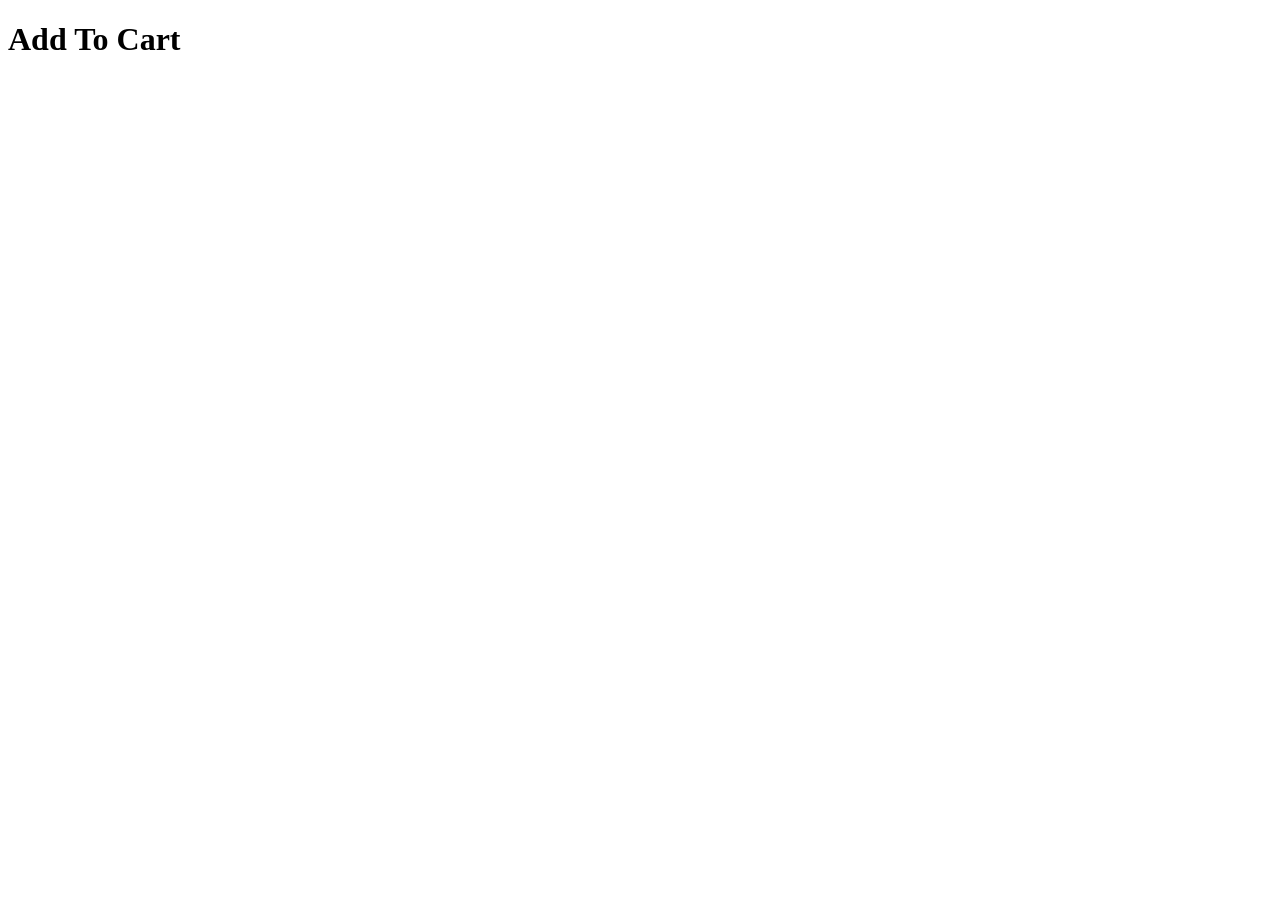
==== cart.html @ e21d6a17 "TICKTOkS" ====
<!DOCTYPE html>
<html lang="en">
<head>
    <meta charset="UTF-8">
    <meta name="viewport" content="width=device-width, initial-scale=1.0">
    <title>Document</title>
</head>
<body>
    <h1>Add To Cart</h1>
</body>
</html>
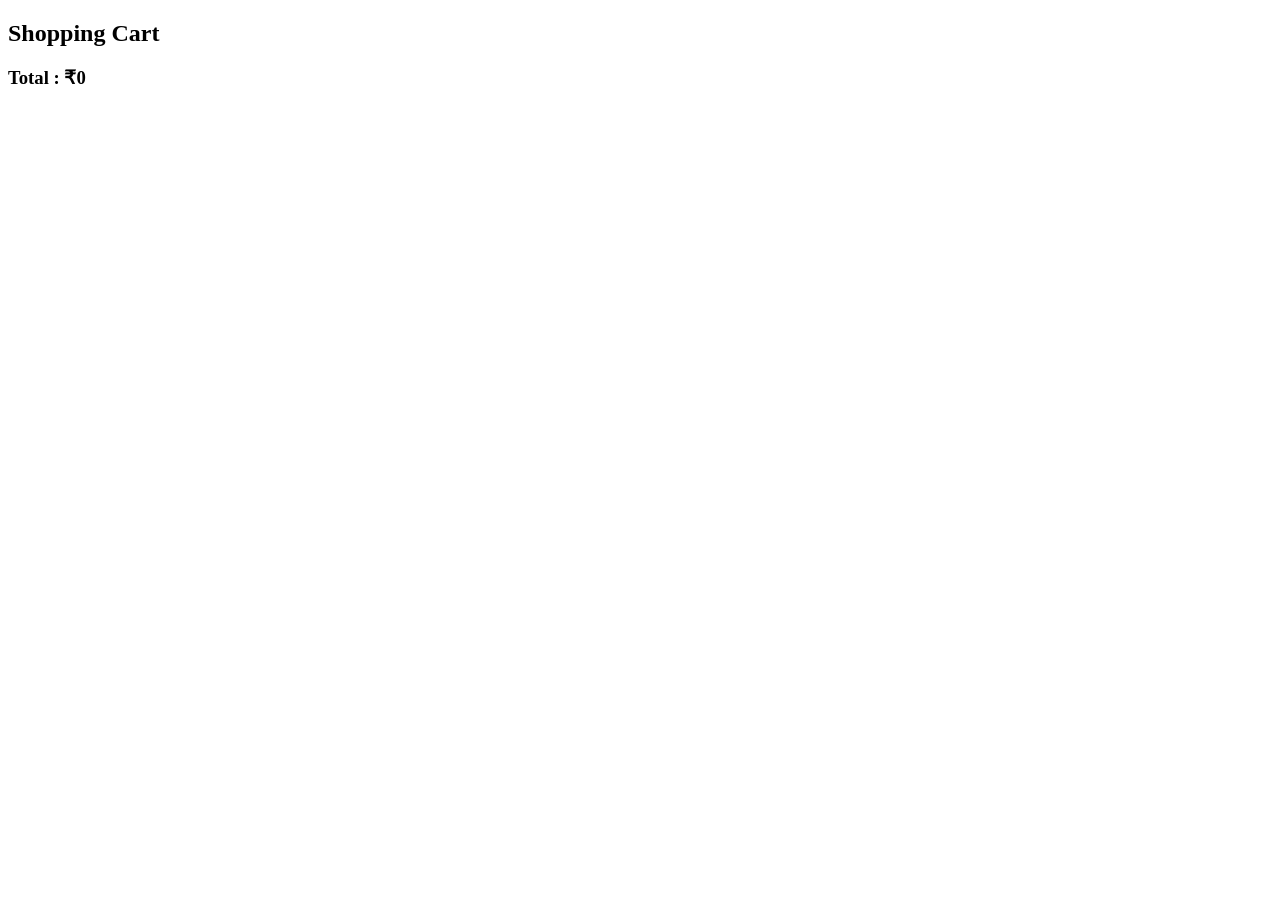
==== commit 2aceb148: "TickToks" ====
--- a/cart.html
+++ b/cart.html
@@ -6,6 +6,14 @@
     <title>Document</title>
 </head>
 <body>
-    <h1>Add To Cart</h1>
+    <div class="container mt-5">
+
+    <h2>Shopping Cart</h2>
+
+    <div id="cartItems"></div>
+
+</div>
+
+<script src="showcart.js"></script>
 </body>
 </html>
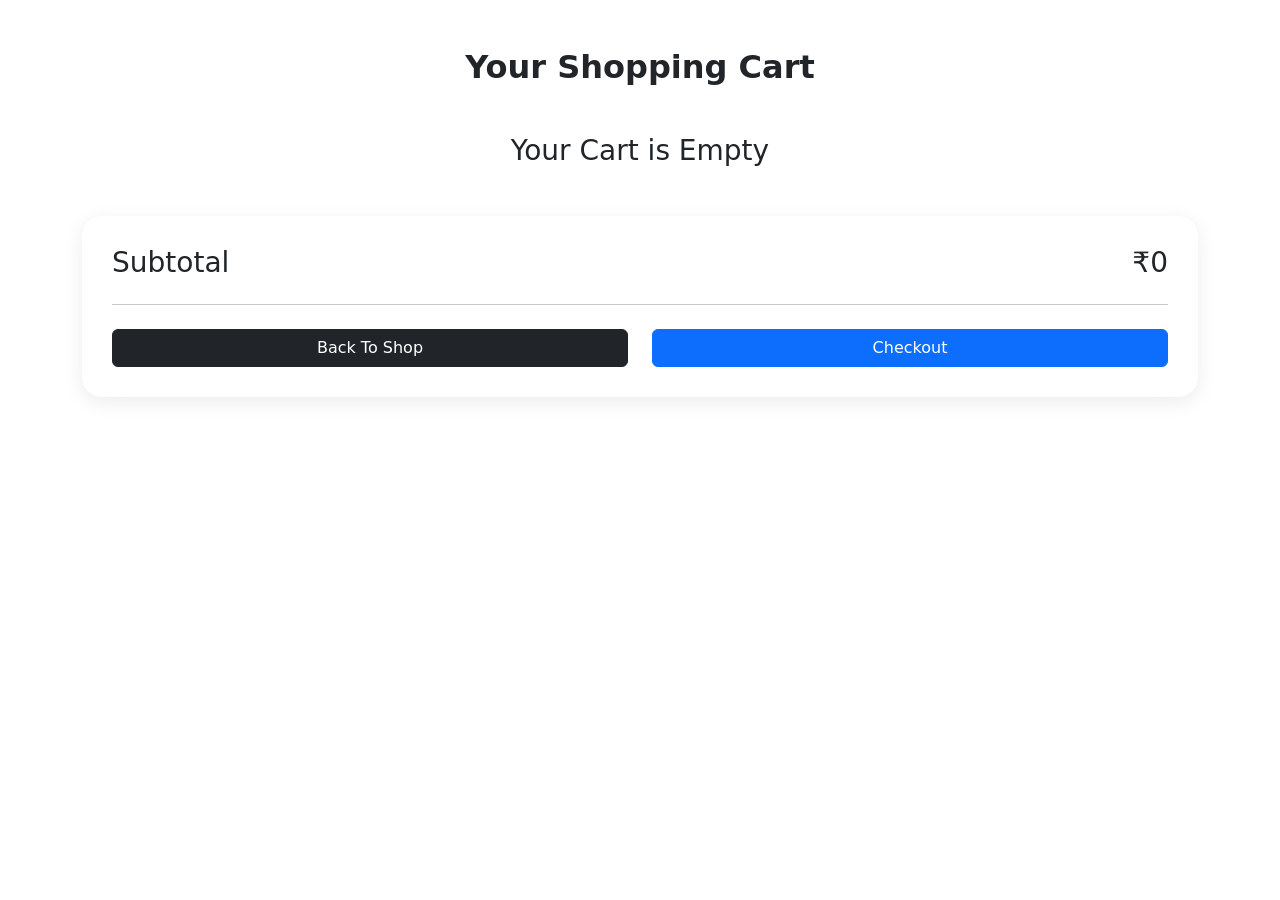
==== commit 92cf194a: "TickToks" ====
--- a/cart.html
+++ b/cart.html
@@ -3,17 +3,52 @@
 <head>
     <meta charset="UTF-8">
     <meta name="viewport" content="width=device-width, initial-scale=1.0">
-    <title>Document</title>
+    <title>Cart</title>
+    <link rel="stylesheet" href="Asset/css/cart.css">
+        <link href="https://cdn.jsdelivr.net/npm/bootstrap@5.3.0/dist/css/bootstrap.min.css" rel="stylesheet">
+
 </head>
 <body>
-    <div class="container mt-5">
+  <div class="container py-5">
 
-    <h2>Shopping Cart</h2>
+    <h2 class="text-center fw-bold mb-5">
+        Your Shopping Cart
+    </h2>
 
     <div id="cartItems"></div>
+
+    <div class="cart-summary mt-5">
+
+        <div class="d-flex justify-content-between">
+            <h3>Subtotal</h3>
+            <h3 id="totalPrice">₹0</h3>
+        </div>
+
+        <hr>
+
+        <div class="row mt-4">
+
+            <div class="col-md-6">
+                <a href="index.html" class="btn btn-dark w-100">
+                    Back To Shop
+                </a>
+            </div>
+
+            <div class="col-md-6">
+                <button class="btn btn-primary w-100">
+                    Checkout
+                </button>
+            </div>
+
+        </div>
+
+    </div>
 
 </div>
 
 <script src="showcart.js"></script>
+    <script src="https://cdn.jsdelivr.net/npm/bootstrap@5.3.0/dist/js/bootstrap.bundle.min.js"></script>
+
+
 </body>
 </html>
--- a/Asset/css/cart.css
+++ b/Asset/css/cart.css
@@ -0,0 +1,106 @@
+
+body{
+    background:#f5f5f5;
+}
+
+.cart-item{
+
+    background:white;
+
+    border-radius:20px;
+
+    padding:25px;
+
+    box-shadow:0 5px 20px rgba(0,0,0,.08);
+
+}
+
+.cart-image{
+
+    width:120px;
+
+    height:120px;
+
+    object-fit:contain;
+
+}
+
+.qty-btn{
+
+    width:38px;
+
+    height:38px;
+
+    border-radius:50%;
+
+    border:1px solid #ddd;
+
+    background:white;
+
+    font-size:18px;
+
+    transition:.3s;
+
+}
+
+.qty-btn:hover{
+
+    background:#4f46e5;
+
+    color:white;
+
+}
+
+.remove-btn{
+
+    width:40px;
+
+    height:40px;
+
+   
+
+    border:1px solid #ddd;
+
+    background:white;
+
+}
+
+.remove-btn:hover{
+
+    background:red;
+
+    color:white;
+
+}
+
+.cart-summary{
+
+    background:white;
+
+    padding:30px;
+
+    border-radius:20px;
+
+    box-shadow:0 5px 20px rgba(0,0,0,.08);
+
+}
+
+.btn-primary{
+
+    background:#5d4cf0;
+
+    border:none;
+
+    border-radius:30px;
+
+    padding:12px;
+
+}
+
+.btn-dark{
+
+    border-radius:30px;
+
+    padding:12px;
+
+}
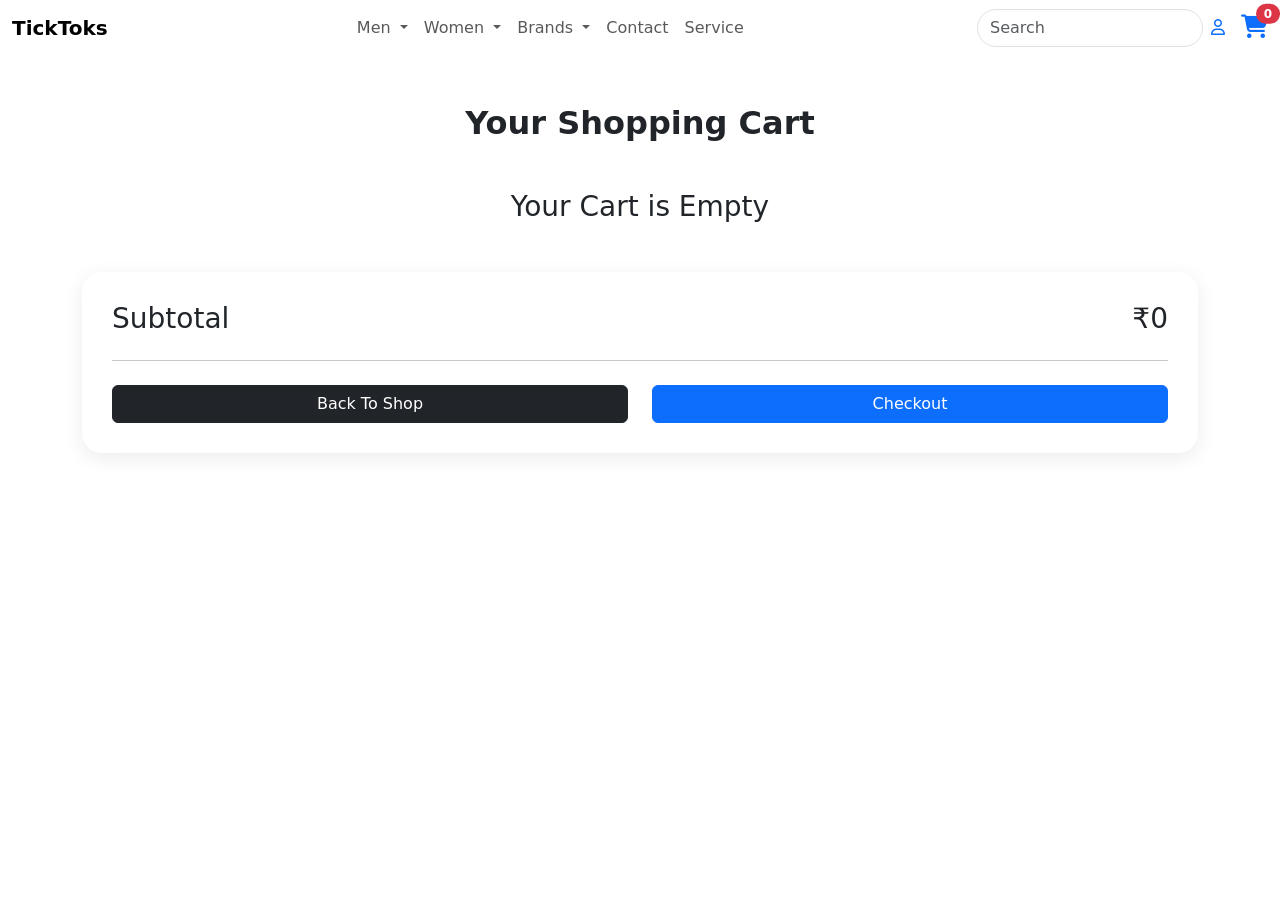
==== commit 75661b0e: "TickToks" ====
--- a/cart.html
+++ b/cart.html
@@ -1,54 +1,153 @@
 <!DOCTYPE html>
 <html lang="en">
+
 <head>
     <meta charset="UTF-8">
     <meta name="viewport" content="width=device-width, initial-scale=1.0">
     <title>Cart</title>
     <link rel="stylesheet" href="Asset/css/cart.css">
-        <link href="https://cdn.jsdelivr.net/npm/bootstrap@5.3.0/dist/css/bootstrap.min.css" rel="stylesheet">
+    <link href="https://cdn.jsdelivr.net/npm/bootstrap@5.3.0/dist/css/bootstrap.min.css" rel="stylesheet">
+    <link rel="stylesheet" href="https://cdnjs.cloudflare.com/ajax/libs/font-awesome/6.5.0/css/all.min.css">
+    <link rel="stylesheet" href="Asset/css/style.css">
+</head>
 
-</head>
 <body>
-  <div class="container py-5">
 
-    <h2 class="text-center fw-bold mb-5">
-        Your Shopping Cart
-    </h2>
+    <nav class="navbar navbar-expand-lg navbar-light">
+        <div class="container-fluid">
+            <!-- Logo -->
+            <a class="navbar-brand fw-bold" href="index.html">TickToks</a>
 
-    <div id="cartItems"></div>
+            <!-- Toggler -->
+            <button class="navbar-toggler" type="button" data-bs-toggle="collapse" data-bs-target="#mainNav"
+                aria-controls="mainNav" aria-expanded="false" aria-label="Toggle navigation">
+                <span class="navbar-toggler-icon"></span>
+            </button>
 
-    <div class="cart-summary mt-5">
+            <!-- Navbar links -->
+            <div class="collapse navbar-collapse" id="mainNav">
+                <ul class="navbar-nav mx-auto">
 
-        <div class="d-flex justify-content-between">
-            <h3>Subtotal</h3>
-            <h3 id="totalPrice">₹0</h3>
+                    <!-- Men -->
+                    <li class="nav-item dropdown">
+                        <a class="nav-link dropdown-toggle nav-sale" href="men.html" id="saleDropdown" role="button"
+                            data-bs-toggle="dropdown" aria-expanded="false">
+                            Men
+                        </a>
+                        <ul class="dropdown-menu" aria-labelledby="saleDropdown">
+                            <li><a class="dropdown-item" href="men.html">Philipp Plein</a></li>
+                            <li><a class="dropdown-item" href="men.html">Adidas</a></li>
+                            <li><a class="dropdown-item" href="men.html">Timex</a></li>
+                            <li><a class="dropdown-item" href="men.html">Guess </a></li>
+                            <li><a class="dropdown-item" href="men.html">Gc</a></li>
+                            <li><a class="dropdown-item" href="men.html">Untld</a></li>
+                            <li><a class="dropdown-item" href="men.html">Versace</a></li>
+                            <li><a class="dropdown-item" href="men.html">Nautica</a></li>
+
+                        </ul>
+                    </li>
+                    <!-- women  -->
+                    <li class="nav-item dropdown">
+                        <a class="nav-link dropdown-toggle nav-sale" href="#" id="saleDropdown" role="button"
+                            data-bs-toggle="dropdown" aria-expanded="false">
+                            Women
+                        </a>
+                        <ul class="dropdown-menu" aria-labelledby="saleDropdown">
+                            <li><a class="dropdown-item" href="women.html">Cartier</a></li>
+                            <li><a class="dropdown-item" href="women.html">Rolex</a></li>
+                            <li><a class="dropdown-item" href="women.html">Chanel</a></li>
+                            <li><a class="dropdown-item" href="women.html">Titan </a></li>
+                            <li><a class="dropdown-item" href="women.html">Fastrack</a></li>
+                            <li><a class="dropdown-item" href="women.html">Fossil</a></li>
+
+                        </ul>
+                    </li>
+
+                    <!-- BRANDS -->
+                    <li class="nav-item dropdown">
+                        <a class="nav-link dropdown-toggle" href="#" id="brandsDropdown" role="button"
+                            data-bs-toggle="dropdown" aria-expanded="false">
+                            Brands
+                        </a>
+                        <ul class="dropdown-menu" aria-labelledby="brandsDropdown">
+                            <li><a class="dropdown-item" href="#">Timex</a></li>
+                            <li><a class="dropdown-item" href="#">Fastrack</a></li>
+                            <li><a class="dropdown-item" href="#">Titan</a></li>
+                            <li><a class="dropdown-item" href="#">Casio</a></li>
+                        </ul>
+                    </li>
+
+                    <!-- Other links -->
+                    <li class="nav-item"><a class="nav-link" href="contact.html"> Contact </a></li>
+                    <li class="nav-item"><a class="nav-link" href="service.html"> Service</a></li>
+
+                </ul>
+
+                <!-- Right side icons -->
+                <div class="d-flex align-items-center">
+                    <input class="form-control me-2" type="search" placeholder="Search" aria-label="Search"
+                        style="border-radius: 20px;">
+                    <a href="login.html" class="me-3"><i class="fa-regular fa-user"></i></a>
+
+                    <a href="cart.html" class="position-relative">
+
+                        <i class="fa-solid fa-cart-shopping fs-4"></i>
+
+                        <span id="cart-count"
+                            class="position-absolute top-0 start-100 translate-middle badge rounded-pill bg-danger">
+
+                            0
+
+                        </span>
+
+                    </a>
+                </div>
+            </div>
         </div>
+    </nav>
 
-        <hr>
+    <div class="container py-5">
 
-        <div class="row mt-4">
+        <h2 class="text-center fw-bold mb-5">
+            Your Shopping Cart
+        </h2>
 
-            <div class="col-md-6">
-                <a href="index.html" class="btn btn-dark w-100">
-                    Back To Shop
-                </a>
+        <div id="cartItems"></div>
+
+        <div class="cart-summary mt-5">
+
+            <div class="d-flex justify-content-between">
+                <h3>Subtotal</h3>
+                <h3 id="totalPrice">₹0</h3>
             </div>
 
-            <div class="col-md-6">
-                <button class="btn btn-primary w-100">
-                    Checkout
-                </button>
+            <hr>
+
+            <div class="row mt-4">
+
+                <div class="col-md-6">
+                    <a href="index.html" class="btn btn-dark w-100">
+                        Back To Shop
+                    </a>
+                </div>
+
+                <div class="col-md-6">
+                    <button class="btn btn-primary w-100">
+                        Checkout
+                    </button>
+                </div>
+
             </div>
 
         </div>
 
     </div>
 
-</div>
-
-<script src="showcart.js"></script>
+    <script src="Asset/js/common.js"></script>
+    <script src="Asset/js/showcart.js"></script>
     <script src="https://cdn.jsdelivr.net/npm/bootstrap@5.3.0/dist/js/bootstrap.bundle.min.js"></script>
 
 
 </body>
+
 </html>
--- a/Asset/css/style.css
+++ b/Asset/css/style.css
@@ -0,0 +1,277 @@
+ :root {
+   --primary: #1c2955;
+   --secondary: #2d3239;
+
+
+ }
+
+ * {
+   margin: 0;
+   padding: 0;
+   box-sizing: border-box;
+ }
+
+ .info-navbar {
+   background-color: #0b0000;
+   /* dark background like your image */
+   color: #fff;
+   font-size: 14px;
+   padding: 6px 0;
+ }
+
+ .info-navbar a {
+   color: #fff;
+   text-decoration: none;
+   margin-right: 10px;
+ }
+
+ .info-navbar a:hover {
+   color: #0d6efd;
+ }
+
+
+
+ .image-slider .slick-slide:focus,
+ .image-slider .slick-slide a:focus {
+   outline: none !important;
+   border: none !important;
+   box-shadow: none !important;
+ }
+
+ /* Also ensure the images themselves don't inherit a border */
+ .image-slider img {
+   border: none !important;
+   outline: none !important;
+ }
+
+ .title {
+   font-size: 44px;
+   color: #000;
+   text-transform: capitalize;
+
+ }
+
+ .title span {
+   color: var(--primary);
+ }
+
+ .title-span {
+   display: inline-block;
+   padding: 10px 20px;
+   background: var(--primary);
+   color: white;
+   border-radius: 30px;
+   margin: 0;
+   line-height: 1;
+ }
+
+ .tit {
+   color: var(--primary);
+ }
+
+ /* let style  */
+
+ .product-box {
+   position: relative;
+   overflow: hidden;
+   transition: .4s ease;
+   margin-bottom: 45px;
+   padding-bottom: 70px;
+   border-radius: 10px;
+
+ }
+
+ .pr-icon ul {
+
+   padding: 0;
+   margin: 0;
+   position: absolute;
+   top: 0;
+   right: -40px;
+   transition: .4s ease;
+   transform: translateX(40px)
+ }
+
+ .pr-icon ul li::marker {
+   content: none;
+ }
+
+ .pr-icon ul li a {
+   width: 40px;
+   height: 40px;
+   display: grid;
+   place-content: center;
+   background-color: var(--primary);
+   color: white;
+   margin-top: 10px;
+   border-radius: 5px;
+
+ }
+
+ .pr-icon ul li a:hover {
+   background-color: var(--secondary);
+
+ }
+
+ .product-box h3 {
+   font-size: 16px;
+   text-align: center;
+   margin-top: 10px;
+ }
+
+ .pr-txt {
+   text-align: center;
+   position: absolute;
+   background: white;
+   width: 90%;
+   bottom: 20px;
+   left: 6%;
+   box-shadow: rgba(100, 100, 111, 0.2) 0px 7px 20px 0px;
+   padding: 10px 0;
+   z-index: 99 !important;
+ }
+
+ .pr-img {
+   overflow: hidden;
+ }
+
+ .product-box:hover .pr-icon ul {
+   right: 20px;
+   transform: inherit;
+ }
+
+ .product-box:hover img {
+   transform: scale(1.1);
+ }
+
+ /* .watch-img img{
+  width: 500px;
+  height: 500px;
+  object-fit: contain;
+  margin-top: -40px;
+} */
+
+ .cartoon-box {
+   background: white;
+   border-radius: 16px;
+ }
+
+ .cartoon-box h2 {
+   font-size: 48px;
+   color: var(--primary);
+ }
+
+ .cartoon-box h3 {
+   font-size: 24px;
+   color: rgb(112, 112, 112);
+   font-weight: 600;
+ }
+
+ .cartoon-box p {
+   color: rgb(147, 149, 149);
+ }
+
+
+ /* lets style blog */
+ .blog-box {
+   width: 100%;
+   box-shadow: rgba(100, 100, 111, 0.2)0px 7px 29px 0;
+ }
+
+ .blog-text {
+   padding: 20px;
+ }
+
+ .blog-box .read-more {
+   color: rgb(49, 49, 51);
+   font-size: 12px;
+   font-weight: 600;
+   text-transform: uppercase;
+   position: relative;
+   margin-top: 40px;
+ }
+
+ .blog-box .read-more::before {
+   background-color: rgb(158, 138, 120);
+   position: absolute;
+   content: "";
+   width: 30px;
+   height: 1px;
+   left: 0;
+
+ }
+
+ /* let style footer  */
+ footer {
+   background-color: #03182c;
+   padding: 60px 0 0;
+   position: relative;
+ }
+
+ footer a,
+ footer p {
+   color: white;
+   text-decoration: none;
+ }
+
+ footer h4 {
+   font-size: 22px;
+   margin-bottom: 15px;
+   color: white;
+ }
+
+ footer h1 {
+   color: white;
+   font-size: 35px;
+   font-weight: bold;
+ }
+
+ .footer-link li a {
+   display: flex;
+   align-items: center;
+   gap: 10px;
+   margin-bottom: 10px;
+
+ }
+
+ .cont-flex {
+   display: flex;
+   align-items: center;
+   gap: 10px;
+   margin-bottom: 15px;
+ }
+
+ .cont-flex i {
+   background-color: var(--primary);
+   width: 40px;
+   height: 40px;
+   display: grid;
+   place-content: center;
+   border-radius: 100%;
+   color: white;
+   list-style: none;
+ }
+
+ .cont-flex>div {
+   width: 75%;
+ }
+
+ .cont-flex span {
+   display: block;
+   color: white;
+   font-size: 17px;
+   font-weight: 600;
+ }
+
+ .copyright {
+   padding: 15px 0;
+   text-align: center;
+   border-top: 2px solid white;
+   margin-top: 15px;
+ }
+
+  .footer-link li{
+    list-style: none;
+  }
+
+  
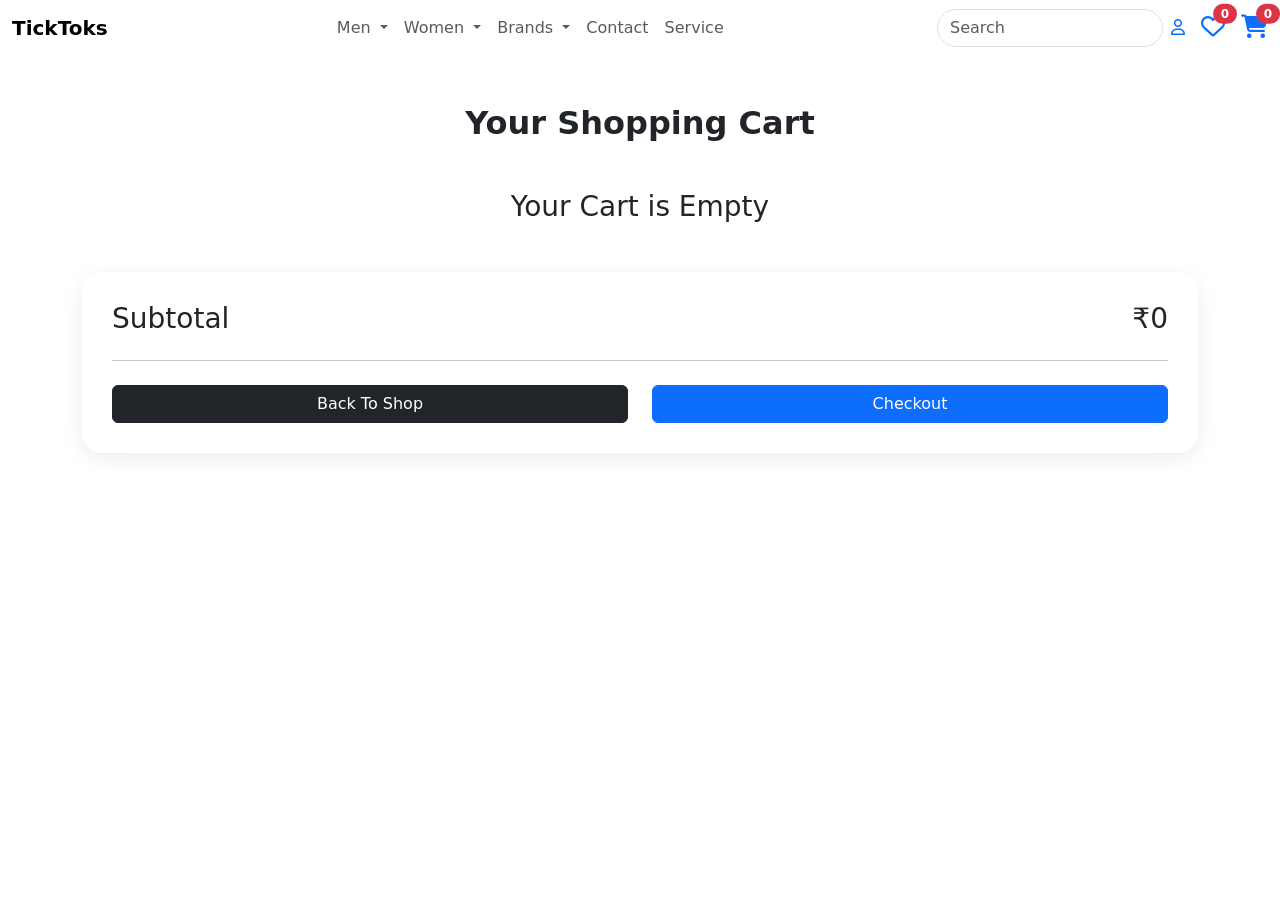
==== commit 109b638a: "TickToks" ====
--- a/cart.html
+++ b/cart.html
@@ -9,6 +9,7 @@
     <link href="https://cdn.jsdelivr.net/npm/bootstrap@5.3.0/dist/css/bootstrap.min.css" rel="stylesheet">
     <link rel="stylesheet" href="https://cdnjs.cloudflare.com/ajax/libs/font-awesome/6.5.0/css/all.min.css">
     <link rel="stylesheet" href="Asset/css/style.css">
+    <link rel="stylesheet" href="">
 </head>
 
 <body>
@@ -89,6 +90,21 @@
                         style="border-radius: 20px;">
                     <a href="login.html" class="me-3"><i class="fa-regular fa-user"></i></a>
 
+
+                    <a href="wishlist.html" class="position-relative me-3">
+
+    <i class="fa-regular fa-heart fs-4"></i>
+
+    <span
+        id="wishlist-count"
+        class="position-absolute top-0 start-100 translate-middle badge rounded-pill bg-danger">
+
+        0
+
+    </span>
+
+</a>
+
                     <a href="cart.html" class="position-relative">
 
                         <i class="fa-solid fa-cart-shopping fs-4"></i>
@@ -142,7 +158,7 @@
         </div>
 
     </div>
-
+<script src="Asset/js/wishlist.js"></script>
     <script src="Asset/js/common.js"></script>
     <script src="Asset/js/showcart.js"></script>
     <script src="https://cdn.jsdelivr.net/npm/bootstrap@5.3.0/dist/js/bootstrap.bundle.min.js"></script>
--- a/Asset/css/style.css
+++ b/Asset/css/style.css
@@ -29,6 +29,8 @@
    color: #0d6efd;
  }
 
+ 
+ 
 
 
  .image-slider .slick-slide:focus,
@@ -42,6 +44,7 @@
  .image-slider img {
    border: none !important;
    outline: none !important;
+   
  }
 
  .title {
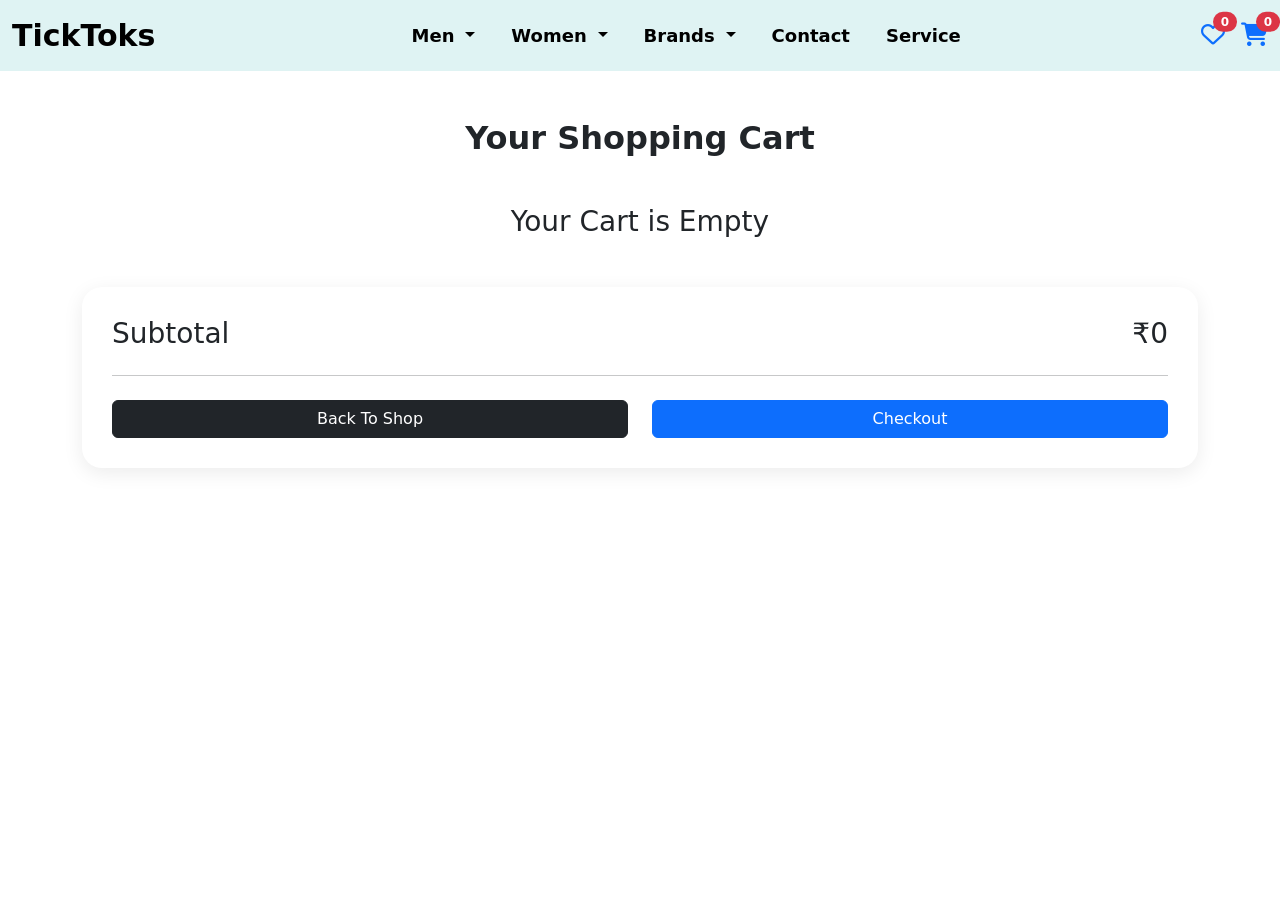
==== commit a2357d44: "TickToks" ====
--- a/cart.html
+++ b/cart.html
@@ -14,7 +14,7 @@
 
 <body>
 
-    <nav class="navbar navbar-expand-lg navbar-light">
+    <nav class="navbar navbar-expand-lg navbar-light sticky-top" style="background-color: rgb(223, 243, 243);">
         <div class="container-fluid">
             <!-- Logo -->
             <a class="navbar-brand fw-bold" href="index.html">TickToks</a>
@@ -86,24 +86,20 @@
 
                 <!-- Right side icons -->
                 <div class="d-flex align-items-center">
-                    <input class="form-control me-2" type="search" placeholder="Search" aria-label="Search"
-                        style="border-radius: 20px;">
-                    <a href="login.html" class="me-3"><i class="fa-regular fa-user"></i></a>
-
+                    
 
                     <a href="wishlist.html" class="position-relative me-3">
 
-    <i class="fa-regular fa-heart fs-4"></i>
+                        <i class="fa-regular fa-heart fs-4"></i>
 
-    <span
-        id="wishlist-count"
-        class="position-absolute top-0 start-100 translate-middle badge rounded-pill bg-danger">
+                        <span id="wishlist-count"
+                            class="position-absolute top-0 start-100 translate-middle badge rounded-pill bg-danger">
 
-        0
+                            0
 
-    </span>
+                        </span>
 
-</a>
+                    </a>
 
                     <a href="cart.html" class="position-relative">
 
@@ -158,7 +154,7 @@
         </div>
 
     </div>
-<script src="Asset/js/wishlist.js"></script>
+    <script src="Asset/js/wishlist.js"></script>
     <script src="Asset/js/common.js"></script>
     <script src="Asset/js/showcart.js"></script>
     <script src="https://cdn.jsdelivr.net/npm/bootstrap@5.3.0/dist/js/bootstrap.bundle.min.js"></script>
--- a/Asset/css/style.css
+++ b/Asset/css/style.css
@@ -11,9 +11,34 @@
    box-sizing: border-box;
  }
 
+ 
+ 
+ .navbar.sticky-top {
+  position: sticky !important;
+  top: 0;
+  z-index: 1020;
+}
+
+
+ 
+ .navbar .nav-link{
+    font-size: 18px;      
+    font-weight: 700;     
+    color: #000;
+    margin: 0 10px;
+    transition: 0.3s;
+}
+.navbar .nav-link:hover{
+    color: #093270; 
+}
+.navbar-brand{
+    font-size: 30px;
+    font-weight: 800;
+    color: #000;
+}
+
  .info-navbar {
    background-color: #0b0000;
-   /* dark background like your image */
    color: #fff;
    font-size: 14px;
    padding: 6px 0;
